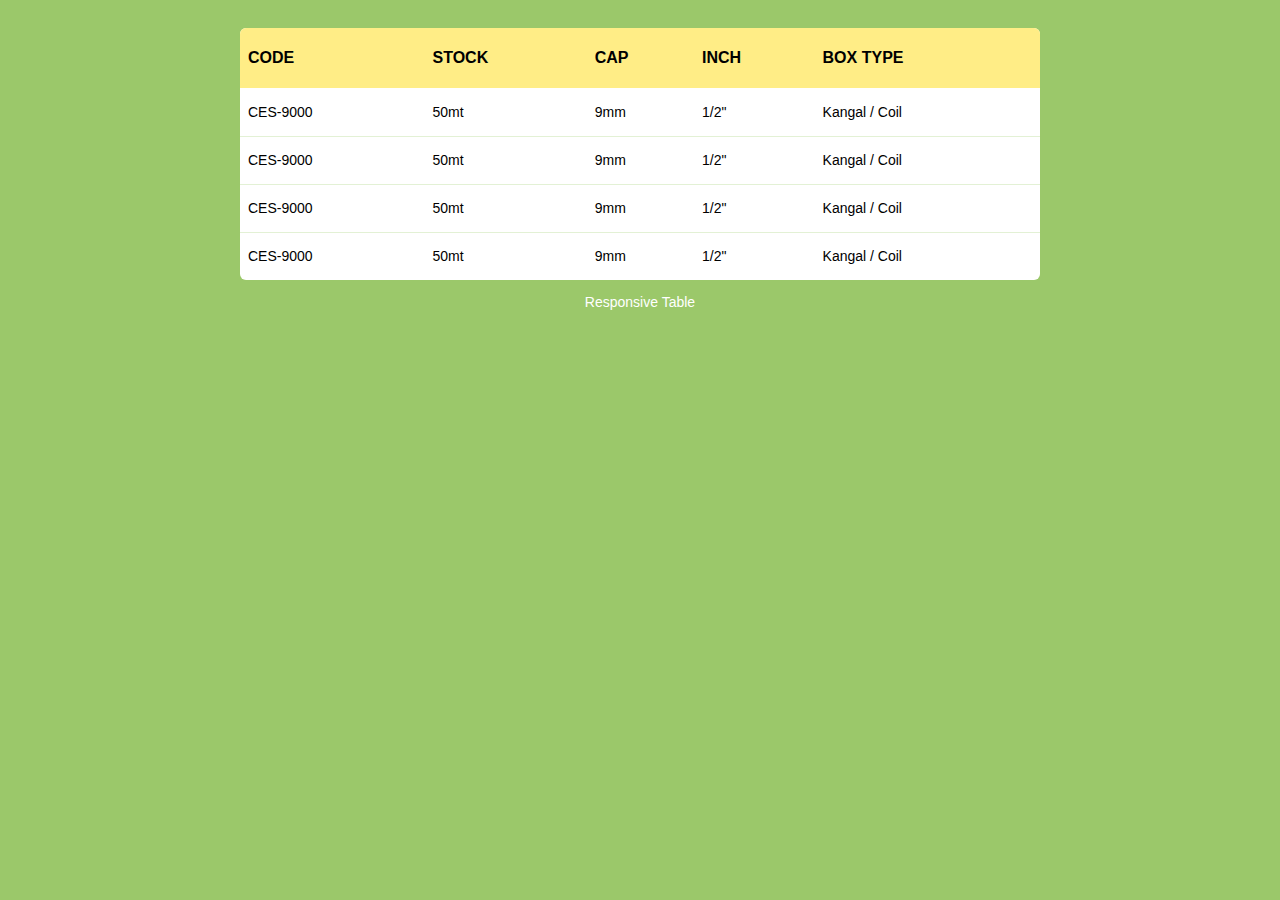
==== index.html @ a64bfc5f "Init Responsive Table" ====
<!DOCTYPE html>
<html lang="en">

<head>
    <meta charset="UTF-8">
    <meta http-equiv="X-UA-Compatible" content="IE=edge">
    <meta name="viewport" content="width=device-width, initial-scale=1.0">
    <title>Responsive table</title>
    <link rel="stylesheet" href="style.css">
</head>

<body>
    <table>
        <thead>
            <tr>
                <th>CODE</th>
                <th>STOCK</th>
                <th>CAP</th>
                <th>INCH</th>
                <th>BOX TYPE</th>
            </tr>
            <thead>
            <tbody>
                <tr>
                    <td>CES-9000</td>
                    <td>50mt</td>
                    <td>9mm</td>
                    <td>1/2"</td>
                    <td>Kangal / Coil</td>
                </tr>
                <tr>
                    <td>CES-9000</td>
                    <td>50mt</td>
                    <td>9mm</td>
                    <td>1/2"</td>
                    <td>Kangal / Coil</td>
                </tr>
                <tr>
                    <td>CES-9000</td>
                    <td>50mt</td>
                    <td>9mm</td>
                    <td>1/2"</td>
                    <td>Kangal / Coil</td>
                </tr>
                <tr>
                    <td>CES-9000</td>
                    <td>50mt</td>
                    <td>9mm</td>
                    <td>1/2"</td>
                    <td>Kangal / Coil</td>
                </tr>
            </tbody>
            <table />

            <blockquote> Responsive Table </blockquote>
</body>

</html>
---- style.css ----
table {
    border-spacing: 1;
    border-collapse: collapse;
    background: white;
    border-radius: 6px;
    overflow: hidden;
    max-width: 800px;
    width: 100%;
    margin: 0 auto;
    position: relative;
  }
  table * {
    position: relative;
  }
  table td, table th {
    padding-left: 8px;
  }
  table thead tr {
    height: 60px;
    background: #FFED86;
    font-size: 16px;
  }
  table tbody tr {
    height: 48px;
    border-bottom: 1px solid #E3F1D5;
  }
  table tbody tr:last-child {
    border: 0;
  }
  table td, table th {
    text-align: left;
  }
  table td.l, table th.l {
    text-align: right;
  }
  table td.c, table th.c {
    text-align: center;
  }
  table td.r, table th.r {
    text-align: center;
  }
  
  @media screen and (max-width: 35.5em) {
    table {
      display: block;
    }
    table > *, table tr, table td, table th {
      display: block;
    }
    table thead {
      display: none;
    }
    table tbody tr {
      height: auto;
      padding: 8px 0;
    }
    table tbody tr td {
      padding-left: 45%;
      margin-bottom: 12px;
    }
    table tbody tr td:last-child {
      margin-bottom: 0;
    }
    table tbody tr td:before {
      position: absolute;
      font-weight: 700;
      width: 40%;
      left: 10px;
      top: 0;
    }
    table tbody tr td:nth-child(1):before {
      content: "Code";
    }
    table tbody tr td:nth-child(2):before {
      content: "Stock";
    }
    table tbody tr td:nth-child(3):before {
      content: "Cap";
    }
    table tbody tr td:nth-child(4):before {
      content: "Inch";
    }
    table tbody tr td:nth-child(5):before {
      content: "Box Type";
    }
  }
  body {
    background: #9BC86A;
    font: 400 14px "Calibri", "Arial";
    padding: 20px;
  }
  
  blockquote {
    color: white;
    text-align: center;
  }
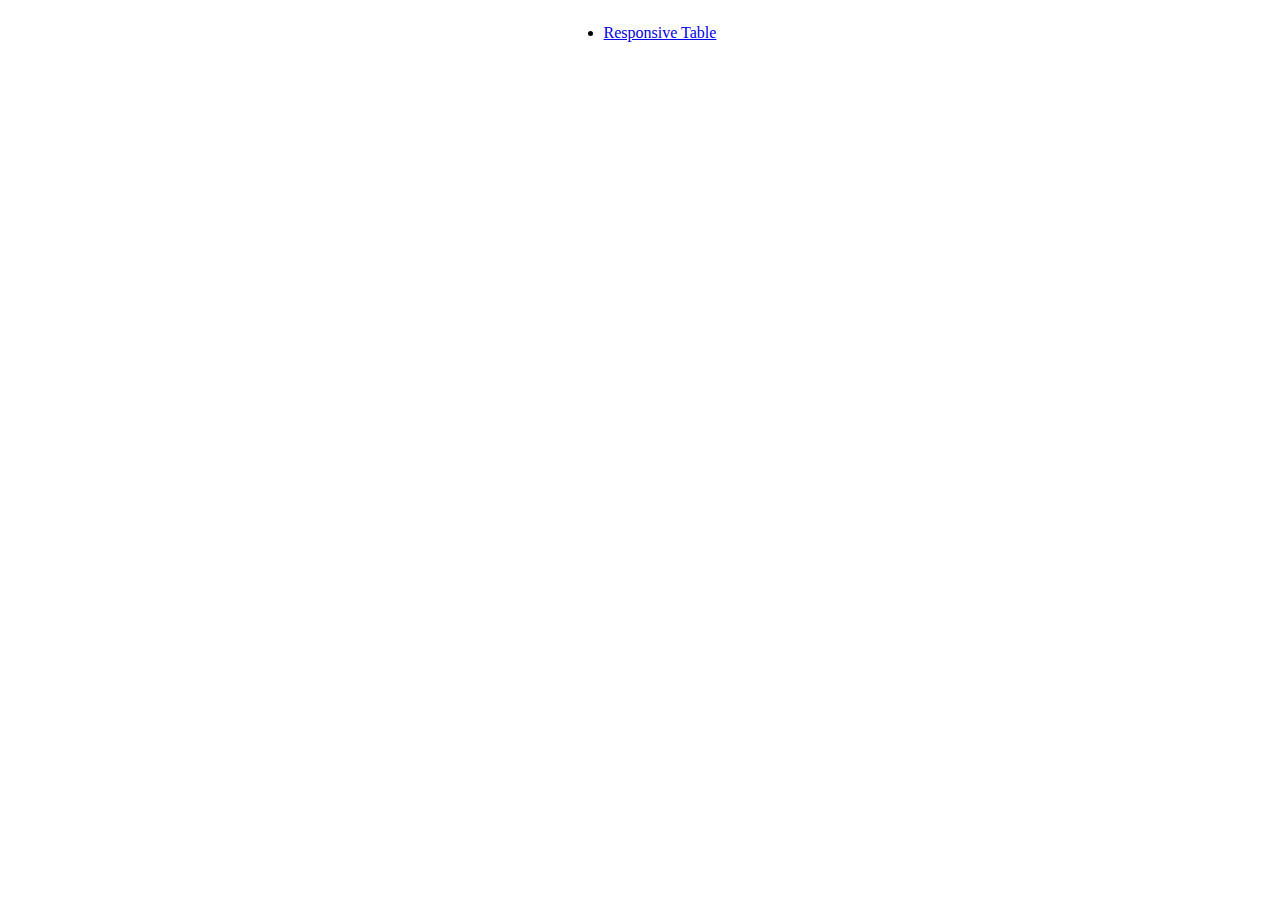
==== commit f209e035: "arrange" ====
--- a/index.html
+++ b/index.html
@@ -5,54 +5,18 @@
     <meta charset="UTF-8">
     <meta http-equiv="X-UA-Compatible" content="IE=edge">
     <meta name="viewport" content="width=device-width, initial-scale=1.0">
-    <title>Responsive table</title>
-    <link rel="stylesheet" href="style.css">
+    <title>CSS Lessons</title>
 </head>
 
 <body>
-    <table>
-        <thead>
-            <tr>
-                <th>CODE</th>
-                <th>STOCK</th>
-                <th>CAP</th>
-                <th>INCH</th>
-                <th>BOX TYPE</th>
-            </tr>
-            <thead>
-            <tbody>
-                <tr>
-                    <td>CES-9000</td>
-                    <td>50mt</td>
-                    <td>9mm</td>
-                    <td>1/2"</td>
-                    <td>Kangal / Coil</td>
-                </tr>
-                <tr>
-                    <td>CES-9000</td>
-                    <td>50mt</td>
-                    <td>9mm</td>
-                    <td>1/2"</td>
-                    <td>Kangal / Coil</td>
-                </tr>
-                <tr>
-                    <td>CES-9000</td>
-                    <td>50mt</td>
-                    <td>9mm</td>
-                    <td>1/2"</td>
-                    <td>Kangal / Coil</td>
-                </tr>
-                <tr>
-                    <td>CES-9000</td>
-                    <td>50mt</td>
-                    <td>9mm</td>
-                    <td>1/2"</td>
-                    <td>Kangal / Coil</td>
-                </tr>
-            </tbody>
-            <table />
+    <div style="
+        display: flex; 
+        justify-content: center;">
+        <ul>
+            <li><a href="Responsive-table/index.html">Responsive Table</a></li>
+        </ul>
+    </div>
 
-            <blockquote> Responsive Table </blockquote>
 </body>
 
 </html>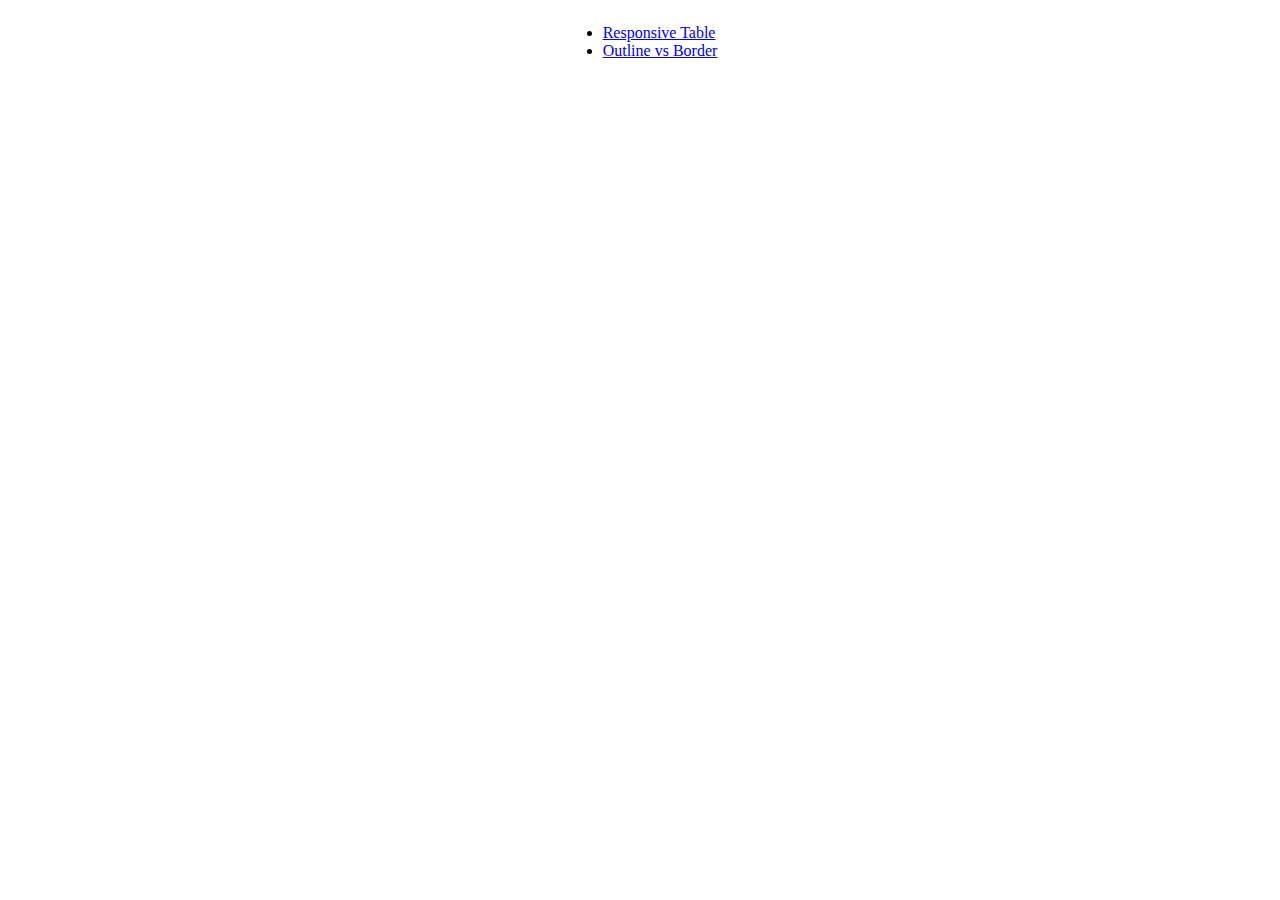
==== commit 7b9f09aa: "outline" ====
--- a/index.html
+++ b/index.html
@@ -14,6 +14,7 @@
         justify-content: center;">
         <ul>
             <li><a href="Responsive-table/index.html">Responsive Table</a></li>
+            <li><a href="Outline/index.html">Outline vs Border</a></li>
         </ul>
     </div>
 
